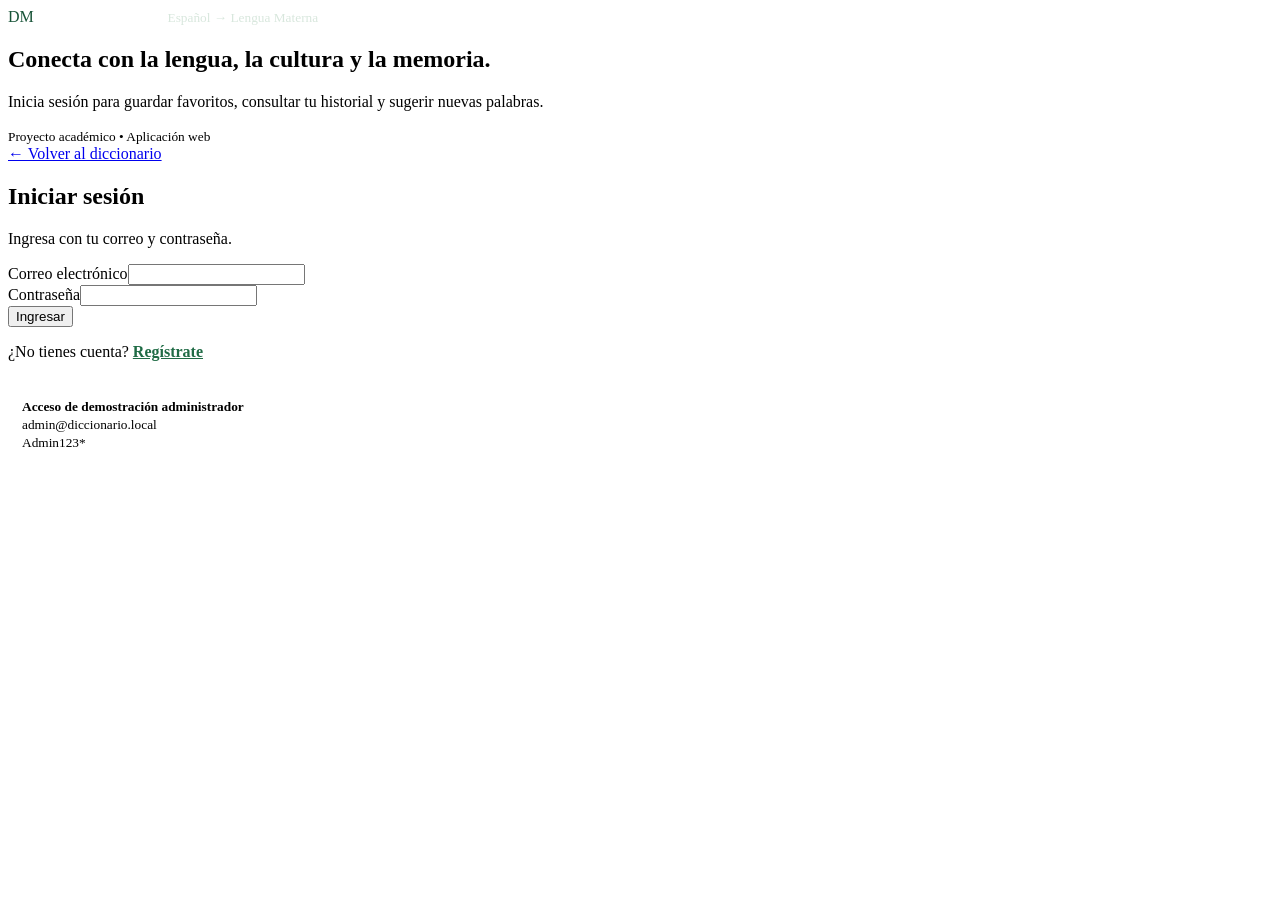
==== src/main/resources/static/login.html @ e2e37a3f "chore: carga proyecto base existente" ====
<!doctype html><html lang="es"><head><meta charset="UTF-8"><meta name="viewport" content="width=device-width,initial-scale=1"><title>Iniciar sesión | Diccionario</title><link rel="stylesheet" href="/css/styles.css"></head>
<body class="auth-page">
<section class="auth-side"><a class="brand" href="/" style="color:white"><span class="brand-mark" style="background:white;color:#185438">DM</span><span>Diccionario Materno<small style="color:#d8e7dd">Español → Lengua Materna</small></span></a><div><h1>Conecta con la lengua, la cultura y la memoria.</h1><p>Inicia sesión para guardar favoritos, consultar tu historial y sugerir nuevas palabras.</p></div><small>Proyecto académico • Aplicación web</small></section>
<main class="auth-main"><div class="auth-card"><a href="/" class="muted">← Volver al diccionario</a><h2>Iniciar sesión</h2><p class="muted">Ingresa con tu correo y contraseña.</p><form id="loginForm" class="form"><div class="field"><label>Correo electrónico</label><input type="email" id="correo" required autocomplete="email"></div><div class="field"><label>Contraseña</label><input type="password" id="contrasena" required autocomplete="current-password"></div><div id="message" class="form-message hidden"></div><button class="btn btn-primary" type="submit">Ingresar</button></form><p class="muted">¿No tienes cuenta? <a href="/registro.html" style="color:#1f6b45;font-weight:700">Regístrate</a></p><div class="card" style="margin-top:22px;padding:14px"><small class="muted"><b>Acceso de demostración administrador</b><br>admin@diccionario.local<br>Admin123*</small></div></div></main>
<script src="/js/api.js"></script><script src="/js/auth.js"></script></body></html>
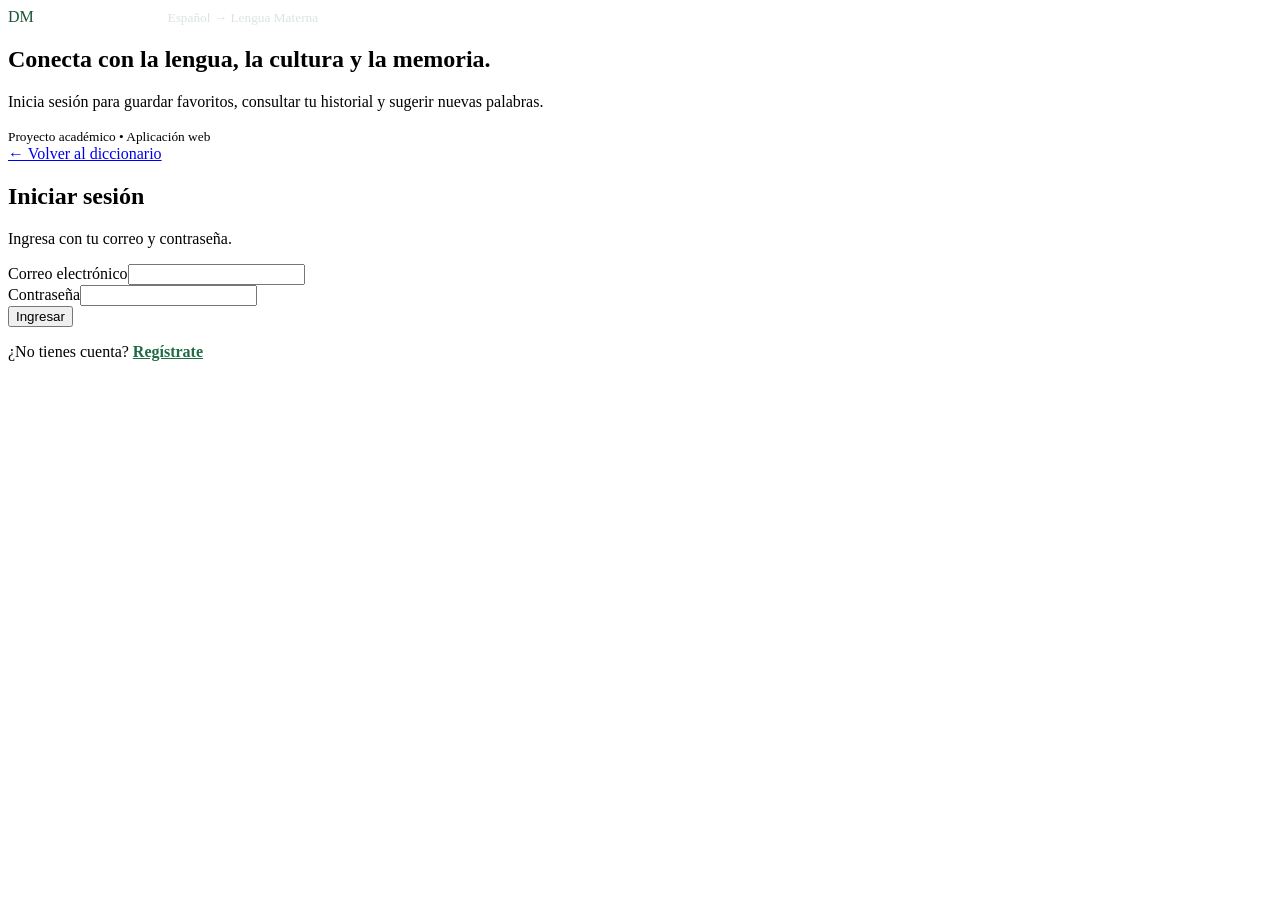
==== commit 9239105b: "fix: permite paginas estaticas, corrige credenciales y documentacion - SecurityConfig: las paginas H" ====
--- a/src/main/resources/static/login.html
+++ b/src/main/resources/static/login.html
@@ -1,5 +1,5 @@
 <!doctype html><html lang="es"><head><meta charset="UTF-8"><meta name="viewport" content="width=device-width,initial-scale=1"><title>Iniciar sesión | Diccionario</title><link rel="stylesheet" href="/css/styles.css"></head>
 <body class="auth-page">
 <section class="auth-side"><a class="brand" href="/" style="color:white"><span class="brand-mark" style="background:white;color:#185438">DM</span><span>Diccionario Materno<small style="color:#d8e7dd">Español → Lengua Materna</small></span></a><div><h1>Conecta con la lengua, la cultura y la memoria.</h1><p>Inicia sesión para guardar favoritos, consultar tu historial y sugerir nuevas palabras.</p></div><small>Proyecto académico • Aplicación web</small></section>
-<main class="auth-main"><div class="auth-card"><a href="/" class="muted">← Volver al diccionario</a><h2>Iniciar sesión</h2><p class="muted">Ingresa con tu correo y contraseña.</p><form id="loginForm" class="form"><div class="field"><label>Correo electrónico</label><input type="email" id="correo" required autocomplete="email"></div><div class="field"><label>Contraseña</label><input type="password" id="contrasena" required autocomplete="current-password"></div><div id="message" class="form-message hidden"></div><button class="btn btn-primary" type="submit">Ingresar</button></form><p class="muted">¿No tienes cuenta? <a href="/registro.html" style="color:#1f6b45;font-weight:700">Regístrate</a></p><div class="card" style="margin-top:22px;padding:14px"><small class="muted"><b>Acceso de demostración administrador</b><br>admin@diccionario.local<br>Admin123*</small></div></div></main>
+<main class="auth-main"><div class="auth-card"><a href="/" class="muted">← Volver al diccionario</a><h2>Iniciar sesión</h2><p class="muted">Ingresa con tu correo y contraseña.</p><form id="loginForm" class="form"><div class="field"><label>Correo electrónico</label><input type="email" id="correo" required autocomplete="email"></div><div class="field"><label>Contraseña</label><input type="password" id="contrasena" required autocomplete="current-password"></div><div id="message" class="form-message hidden"></div><button class="btn btn-primary" type="submit">Ingresar</button></form><p class="muted">¿No tienes cuenta? <a href="/registro.html" style="color:#1f6b45;font-weight:700">Regístrate</a></p></div></main>
 <script src="/js/api.js"></script><script src="/js/auth.js"></script></body></html>
